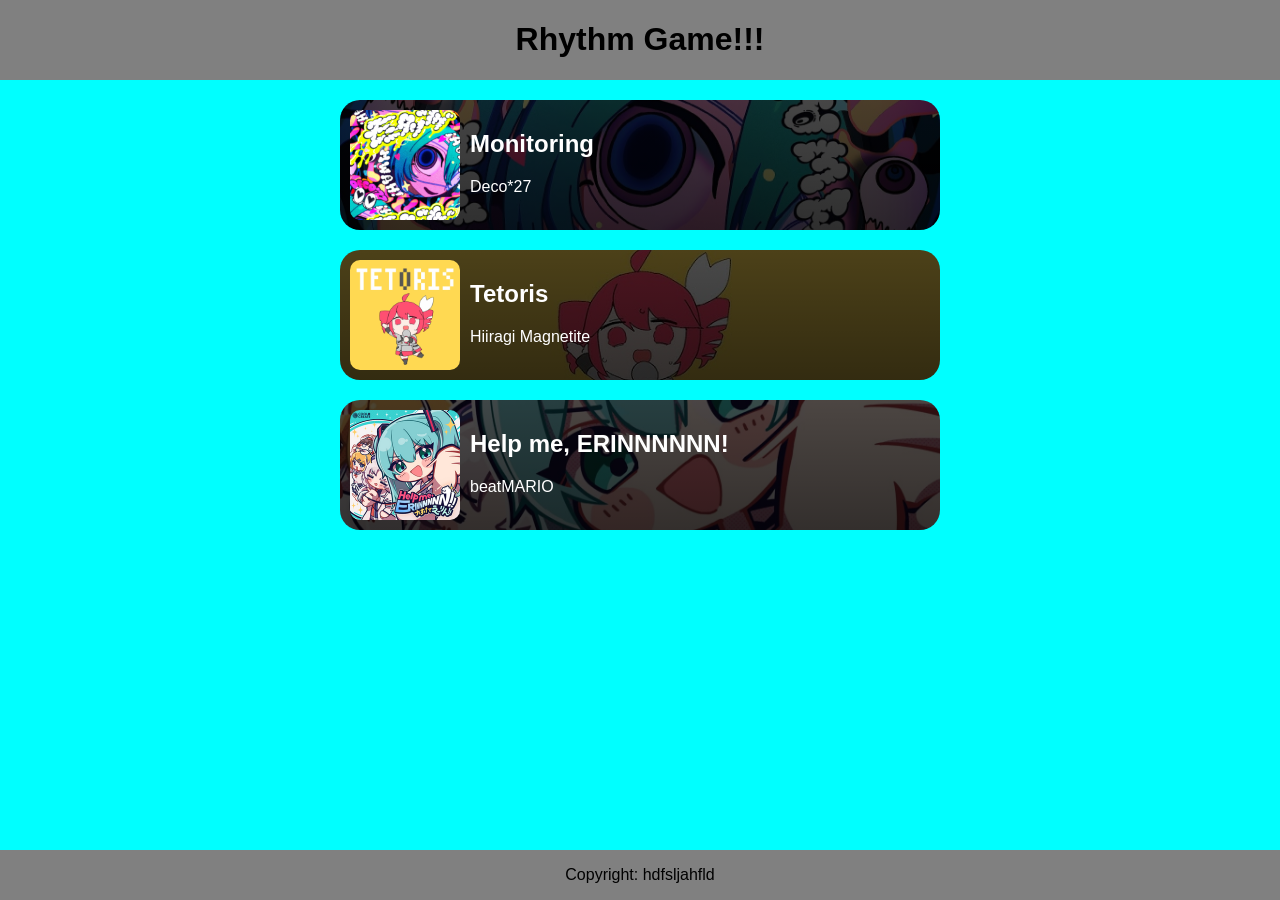
==== index.html @ a5102ee4 "added the background image to the game." ====
<!DOCTYPE html>
<html lang="en">

<head>
    <meta charset="UTF-8">
    <meta name="viewport" content="width=device-width, initial-scale=1.0">
    <title>Rhythm Game!!!</title>
    <link rel="stylesheet" href="style.css">
    <script type="module" src="scripts/main-menu.js" defer="true"></script>
    <script type="module" src="scripts/game.js" defer="true"></script>
</head>

<body>
    <header id="header">
        <h1 id="mainTitle">Rhythm Game!!!</h1>
    </header>
    <main id="main">
        <div id="container">

        </div>
    </main>
    <footer id="footer">
        <p id="copyrightText">Copyright: hdfsljahfld</p>
    </footer>
</body>

</html>
---- style.css ----
/*Css reset*/
* {
    box-sizing: border-box;
}

body {
    margin: 0;
    padding: 0;
}

img {
    max-width: 100%;
    height: auto;
    display: block;
}

/*custom style*/
body {
    background-color: aqua;
    display: flex;
    flex-direction: column;
    min-height: 100vh;
    font-family: Arial, Helvetica, sans-serif;
}

header {
    background-color: gray;
    text-align: center;
    margin-bottom: 10px;
}

footer {
    background-color: gray;
    text-align: center;
    margin-top: 10px;
}

main {
    flex: 1;
    background-size: 10%, 100%;
}

#container {
    display: flex;
    flex-direction: column;
    align-items: center;
}

.names {
    margin-left: 10px;
    color: white;
    pointer-events: none;
}

.songCard {
    border-radius: 20px;
    padding: 10px;
    margin: 10px;
    display: flex;
    background-position: center;
    background-size: 100%;
    min-width: 600px;
    transition: 300ms;
}

.songCard:hover {
    scale: 1.1;
}

.songCard>img {
    border-radius: 10px;
    width: 110px;
    object-fit: cover;
    pointer-events: none;
}
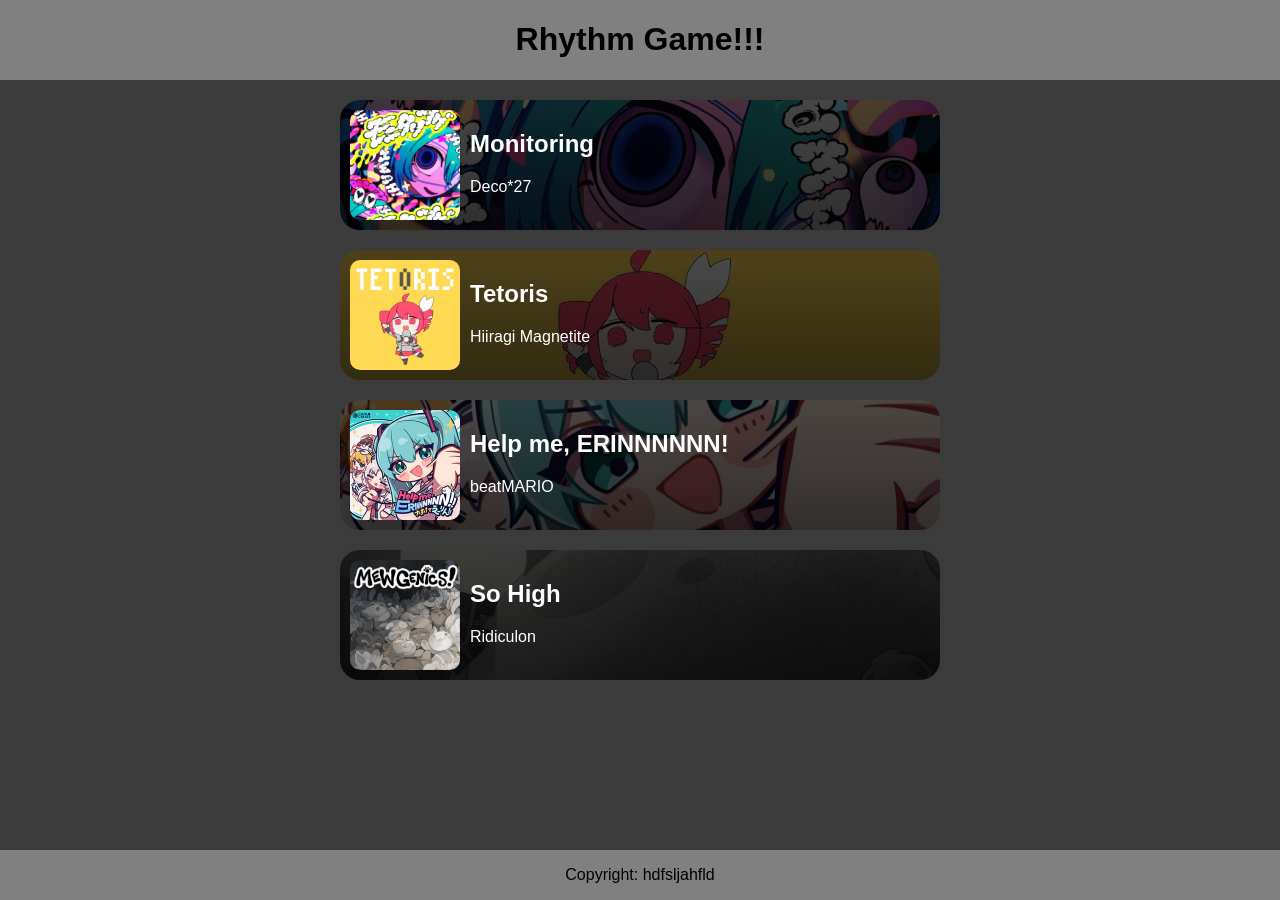
==== commit f27153bb: "separated the game from the main menu." ====
--- a/index.html
+++ b/index.html
@@ -6,8 +6,7 @@
     <meta name="viewport" content="width=device-width, initial-scale=1.0">
     <title>Rhythm Game!!!</title>
     <link rel="stylesheet" href="style.css">
-    <script type="module" src="scripts/main-menu.js" defer="true"></script>
-    <script type="module" src="scripts/game.js" defer="true"></script>
+    <script src="scripts/main-menu.js" defer="true"></script>
 </head>
 
 <body>
--- a/style.css
+++ b/style.css
@@ -16,7 +16,7 @@
 
 /*custom style*/
 body {
-    background-color: aqua;
+    background-color: #3b3b3b;
     display: flex;
     flex-direction: column;
     min-height: 100vh;
@@ -37,7 +37,9 @@
 
 main {
     flex: 1;
-    background-size: 10%, 100%;
+    background-position: center;
+    background-size: 100%;
+    background-repeat: no-repeat;
 }
 
 #container {
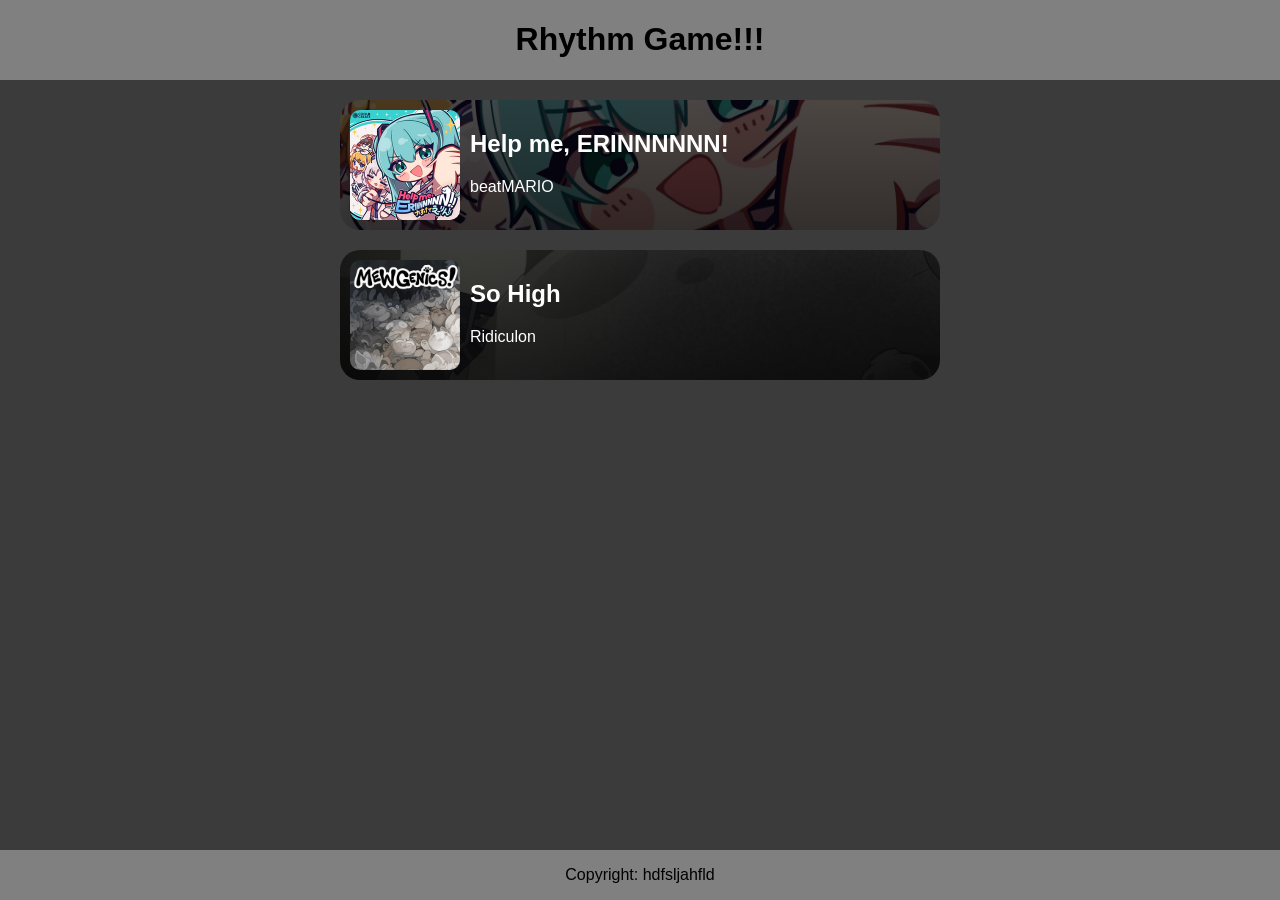
==== commit 867dddd4: "added support for different resolutions" ====
--- a/index.html
+++ b/index.html
@@ -5,8 +5,9 @@
     <meta charset="UTF-8">
     <meta name="viewport" content="width=device-width, initial-scale=1.0">
     <title>Rhythm Game!!!</title>
-    <link rel="stylesheet" href="style.css">
+    <link rel="stylesheet" href="styles/style.css">
     <script src="scripts/main-menu.js" defer="true"></script>
+    <script src="scripts/settings.js" defer="true"></script>
 </head>
 
 <body>
--- a/styles/style.css
+++ b/styles/style.css
@@ -0,0 +1,78 @@
+/*Css reset*/
+* {
+    box-sizing: border-box;
+}
+
+body {
+    margin: 0;
+    padding: 0;
+}
+
+img {
+    max-width: 100%;
+    height: auto;
+    display: block;
+}
+
+/*custom style*/
+body {
+    background-color: #3b3b3b;
+    display: flex;
+    flex-direction: column;
+    min-height: 100vh;
+    font-family: Arial, Helvetica, sans-serif;
+}
+
+header {
+    background-color: gray;
+    text-align: center;
+    margin-bottom: 10px;
+}
+
+footer {
+    background-color: gray;
+    text-align: center;
+    margin-top: 10px;
+}
+
+main {
+    flex: 1;
+}
+
+#container {
+    display: flex;
+    flex-direction: column;
+    align-items: center;
+}
+
+.names {
+    margin-left: 10px;
+    color: white;
+    pointer-events: none;
+}
+
+.songCard {
+    border-radius: 20px;
+    padding: 10px;
+    margin: 10px;
+    display: flex;
+    background-position: center;
+    background-size: 100%;
+    min-width: 600px;
+    transition: 300ms;
+    cursor: pointer;
+    border: none;
+    text-align: left;
+    font: inherit;
+}
+
+.songCard:hover {
+    scale: 1.1;
+}
+
+.songCard>img {
+    border-radius: 10px;
+    width: 110px;
+    object-fit: cover;
+    pointer-events: none;
+}
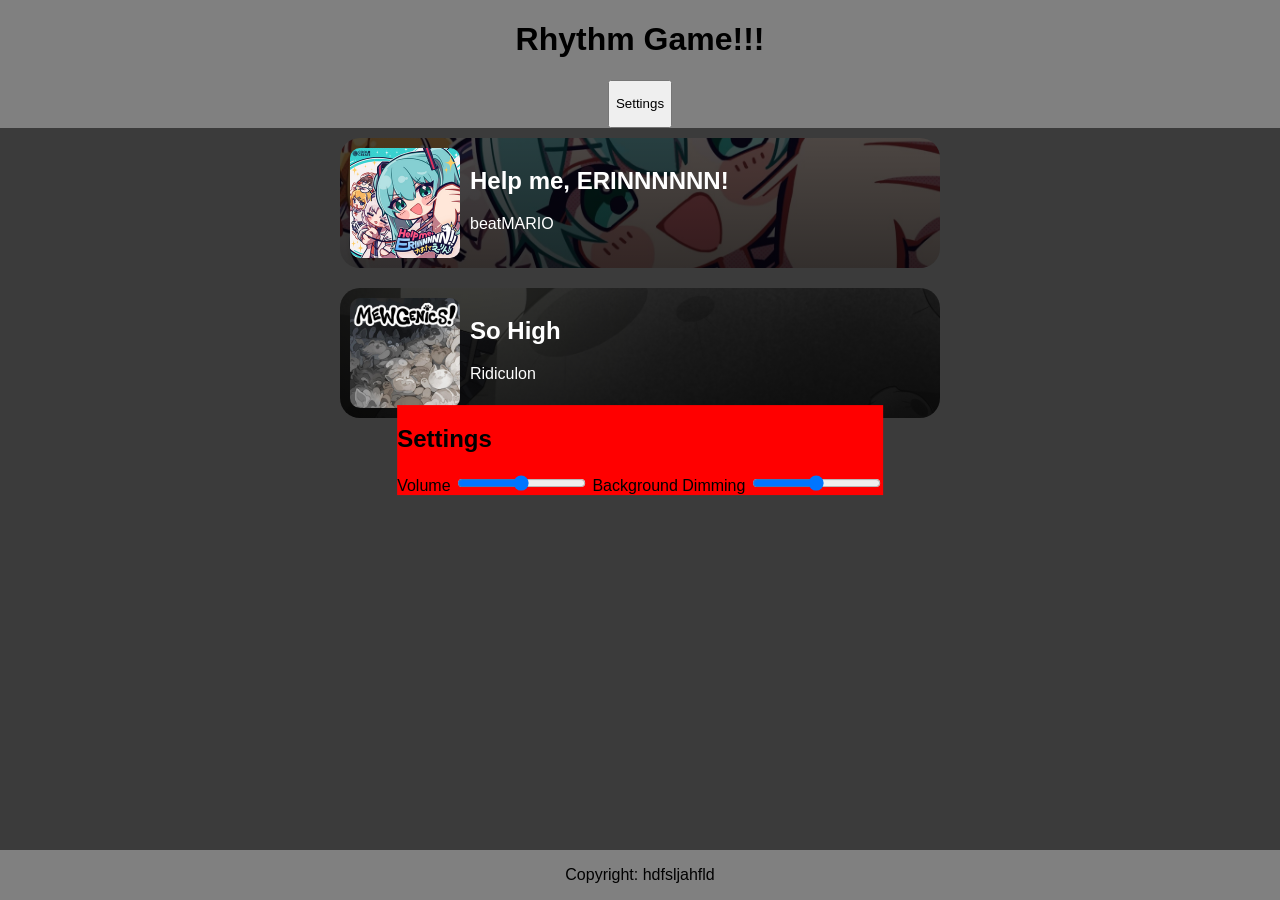
==== commit 12e81f7e: "forgot to update todo" ====
--- a/index.html
+++ b/index.html
@@ -13,11 +13,23 @@
 <body>
     <header id="header">
         <h1 id="mainTitle">Rhythm Game!!!</h1>
+        <button>
+            <p>Settings</p>
+        </button>
     </header>
     <main id="main">
         <div id="container">
 
         </div>
+        <section class="Popup">
+            <h2>Settings</h2>
+            
+            <label for="volume">Volume</label>
+            <input type="range" name="Volume" id="volume">
+
+            <label for="backgroundDim">Background Dimming</label>
+            <input type="range" name="BackgroundDim" id="backgroundDim">
+        </section>
     </main>
     <footer id="footer">
         <p id="copyrightText">Copyright: hdfsljahfld</p>
--- a/styles/style.css
+++ b/styles/style.css
@@ -26,7 +26,6 @@
 header {
     background-color: gray;
     text-align: center;
-    margin-bottom: 10px;
 }
 
 footer {
@@ -75,4 +74,25 @@
     width: 110px;
     object-fit: cover;
     pointer-events: none;
+}
+
+.Popup{
+    background-color: red;
+    position: fixed;
+    top: 50%;
+    left: 50%;
+    transform: translate(-50%, -50%);
+    z-index: 1000;
+}
+
+.Active{
+    animation: show 500ms ease forwards;
+}
+
+/*Animations*/
+
+@keyframes show {
+    0%{transform: scale(0);} 
+    50%{transform: scale(1.1);}
+    100%{transform: scale(1);}
 }
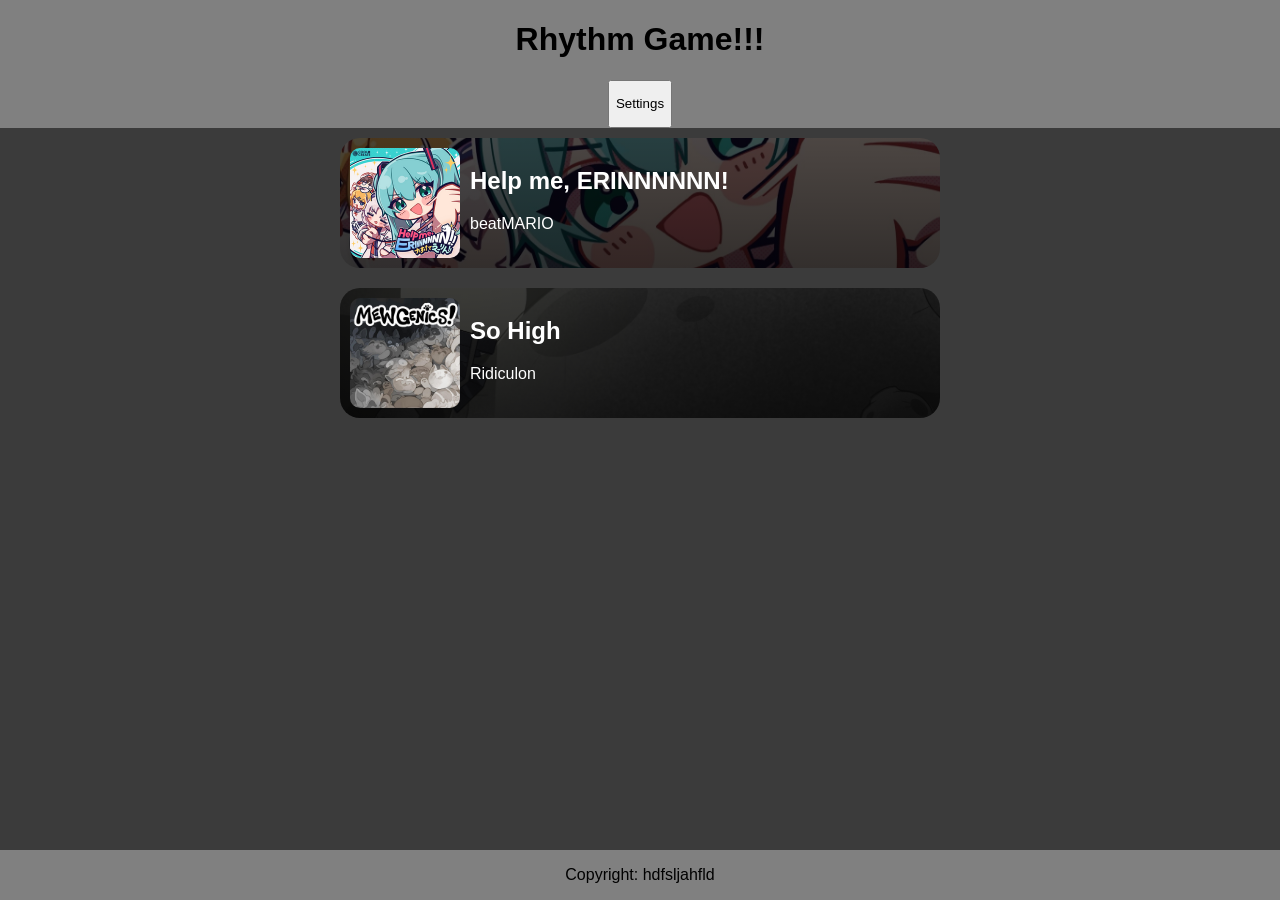
==== commit a3c0f7f3: "Implemented a settings menu" ====
--- a/index.html
+++ b/index.html
@@ -13,7 +13,7 @@
 <body>
     <header id="header">
         <h1 id="mainTitle">Rhythm Game!!!</h1>
-        <button>
+        <button id="settingsButton">
             <p>Settings</p>
         </button>
     </header>
@@ -21,14 +21,41 @@
         <div id="container">
 
         </div>
-        <section class="Popup">
+        <section class="Popup" id="settingsPopup">
             <h2>Settings</h2>
-            
-            <label for="volume">Volume</label>
-            <input type="range" name="Volume" id="volume">
-
-            <label for="backgroundDim">Background Dimming</label>
-            <input type="range" name="BackgroundDim" id="backgroundDim">
+            <ul>
+                <li>
+                    <label for="volume">Volume</label>
+                    <input type="range" name="Volume" id="volume" min="0" max="1" step="0.01">
+                    <p class="ValueText" id="volumeText">100%</p>
+                </li>
+                <li>
+                    <label for="backgroundDim">Background Dim</label>
+                    <input type="range" name="BackgroundDim" id="backgroundDim" min="0" max="1" step="0.01">
+                    <p class="ValueText" id="backgroundDimText">100%</p>
+                </li>
+                <li>
+                    <label for="scrollSpeed">Scroll Speed</label>
+                    <input type="range" name="ScrollSpeed" id="scrollSpeed" min="1" max="20" step="0.1">
+                    <p class="ValueText" id="scrollSpeedText">10.0</p>
+                </li>
+                <li>
+                    <label for="highlightReceptor">Highlight Receptor</label>
+                    <input type="checkbox" name="HighlightReceptor" id="highlightReceptor">
+                </li>
+                <li>
+                    <label for="drawEndNote">Draw End-Note</label>
+                    <input type="checkbox" name="DrawEndNote" id="drawEndNote">
+                </li>
+                <li>
+                    <label for="graphicsQuality">Graphics Quality</label>
+                    <select name="GraphicsQuality" id="graphicsQuality">
+                        <option value="high">High</option>
+                        <option value="medium">Medium</option>
+                        <option value="low">Low</option>
+                    </select>
+                </li>
+            </ul>
         </section>
     </main>
     <footer id="footer">
--- a/styles/style.css
+++ b/styles/style.css
@@ -83,16 +83,20 @@
     left: 50%;
     transform: translate(-50%, -50%);
     z-index: 1000;
+    opacity: 0%;
+    visibility: hidden;
+    pointer-events: none;
+    transition: opacity 0.3s ease, visibility 0.3s ease;
+}
+
+.ValueText{
+    display: inline;
 }
 
 .Active{
-    animation: show 500ms ease forwards;
+    opacity: 100%;
+    visibility: visible;
+    pointer-events: all;
 }
 
-/*Animations*/
-
-@keyframes show {
-    0%{transform: scale(0);} 
-    50%{transform: scale(1.1);}
-    100%{transform: scale(1);}
-}+/*Animations*/
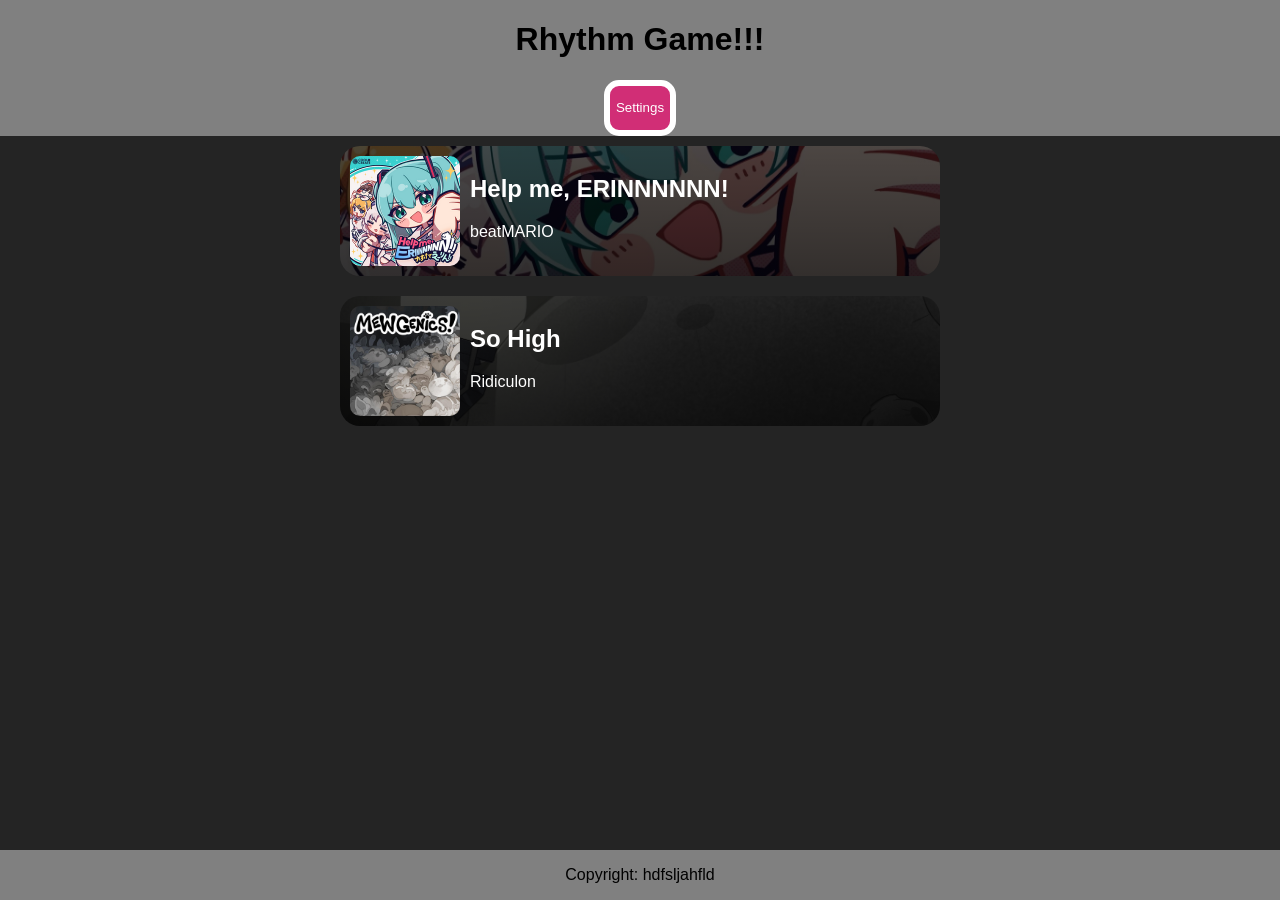
==== commit fff41d83: "added settings functionality" ====
--- a/index.html
+++ b/index.html
@@ -13,7 +13,7 @@
 <body>
     <header id="header">
         <h1 id="mainTitle">Rhythm Game!!!</h1>
-        <button id="settingsButton">
+        <button id="settingsButton" class="MenuButton">
             <p>Settings</p>
         </button>
     </header>
@@ -21,33 +21,34 @@
         <div id="container">
 
         </div>
-        <section class="Popup" id="settingsPopup">
+        <dialog class="Popup" id="settingsMenu">
             <h2>Settings</h2>
             <ul>
-                <li>
+                <li class="InputField">
                     <label for="volume">Volume</label>
                     <input type="range" name="Volume" id="volume" min="0" max="1" step="0.01">
                     <p class="ValueText" id="volumeText">100%</p>
                 </li>
-                <li>
+                <li class="InputField">
                     <label for="backgroundDim">Background Dim</label>
                     <input type="range" name="BackgroundDim" id="backgroundDim" min="0" max="1" step="0.01">
                     <p class="ValueText" id="backgroundDimText">100%</p>
                 </li>
-                <li>
+                <li class="InputField">
                     <label for="scrollSpeed">Scroll Speed</label>
                     <input type="range" name="ScrollSpeed" id="scrollSpeed" min="1" max="20" step="0.1">
                     <p class="ValueText" id="scrollSpeedText">10.0</p>
+                    <p class="TimeText" id="timeText">500ms</p>
                 </li>
-                <li>
+                <li class="InputField">
                     <label for="highlightReceptor">Highlight Receptor</label>
                     <input type="checkbox" name="HighlightReceptor" id="highlightReceptor">
                 </li>
-                <li>
+                <li class="InputField">
                     <label for="drawEndNote">Draw End-Note</label>
                     <input type="checkbox" name="DrawEndNote" id="drawEndNote">
                 </li>
-                <li>
+                <li class="InputField">
                     <label for="graphicsQuality">Graphics Quality</label>
                     <select name="GraphicsQuality" id="graphicsQuality">
                         <option value="high">High</option>
@@ -56,7 +57,13 @@
                     </select>
                 </li>
             </ul>
-        </section>
+            <button id="resetButton" class="MenuButton">
+                <p>Reset To Default</p>
+            </button>
+            <button id="confirmButton" class="MenuButton">
+                <p>Confirm</p>
+            </button>
+        </dialog>
     </main>
     <footer id="footer">
         <p id="copyrightText">Copyright: hdfsljahfld</p>
--- a/styles/style.css
+++ b/styles/style.css
@@ -16,7 +16,7 @@
 
 /*custom style*/
 body {
-    background-color: #3b3b3b;
+    background-color: #242424;
     display: flex;
     flex-direction: column;
     min-height: 100vh;
@@ -77,11 +77,15 @@
 }
 
 .Popup{
-    background-color: red;
+    background-color: #383838;
+    color: white;
+    text-align: center;
+    padding: 10px;
+    border-radius: 25px;
+    min-width: 300px;
+    border: 0.4rem solid #212121;
+
     position: fixed;
-    top: 50%;
-    left: 50%;
-    transform: translate(-50%, -50%);
     z-index: 1000;
     opacity: 0%;
     visibility: hidden;
@@ -89,14 +93,46 @@
     transition: opacity 0.3s ease, visibility 0.3s ease;
 }
 
-.ValueText{
+.Popup>ul{
+    list-style: none;
+    text-align: left;
+    padding: 0;
+}
+
+.InputField{
+    margin-top: 10px;
+}
+
+.InputField>label{
+    display: block;
+}
+
+input{
+    accent-color: #d12e76;
+}
+
+.MenuButton{
+    color: white;
+    border-radius: 15px;
+    border: 0.4rem solid white;
+    background-color: #d12e76;
+}
+
+.ValueText, .TimeText{
     display: inline;
+}
+
+#timeText{
+    color: #5c5c5c;
+}
+
+.TimeText{
+    display: inline;
+    margin-left: 10px;
 }
 
 .Active{
     opacity: 100%;
     visibility: visible;
     pointer-events: all;
-}
-
-/*Animations*/+}
